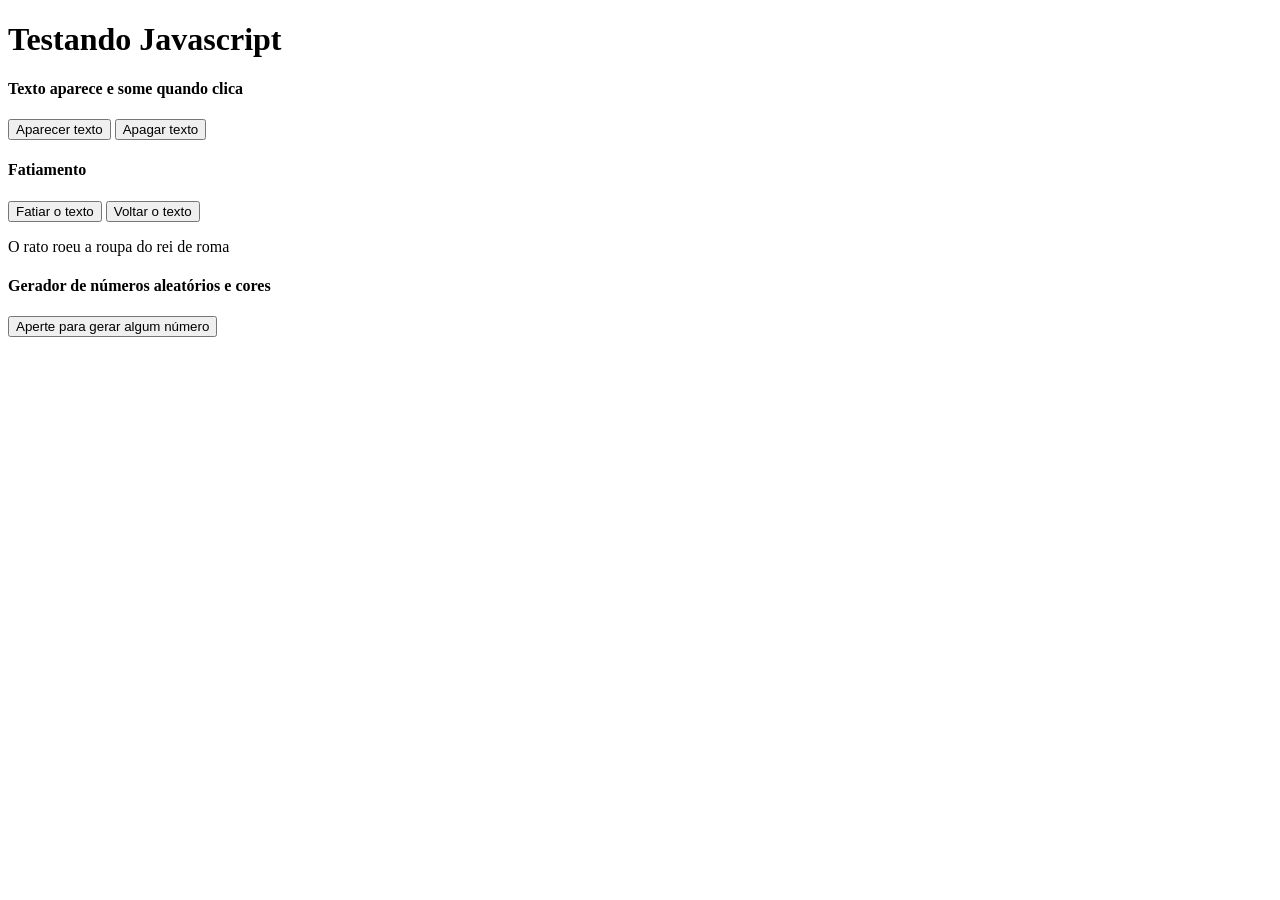
==== index.html @ b403271a "primeiro commit" ====
<!DOCTYPE html>
<html lang="en">
<head>
    <meta charset="UTF-8">
    <meta name="viewport" content="width=device-width, initial-scale=1.0">
    <title>Document</title>
</head>
<body>
    <h1>Testando Javascript</h1>

    <div>
        <h4>Texto aparece e some quando clica</h4>
        <button onclick="mostrarTexto()">Aparecer texto</button>
        <button onclick="apagarTexto()">Apagar texto</button>
        <p id="Texto"></p>
    </div>

    <div>
        <h4>Fatiamento</h4>
        <button onclick="botaoFatiamento()">Fatiar o texto</button>
        <button onclick="voltarFatiamento()">Voltar o texto</button>
        <p id="textoFatiado">O rato roeu a roupa do rei de roma</p>
    </div>

    <div>
        <h4>Gerador de números aleatórios e cores</h4>
        <button onclick="gerarNumero()">Aperte para gerar algum número</button>
        <p id="Numero"></p>
    </div>

    <script src="script.js"></script>
</body>
</html>
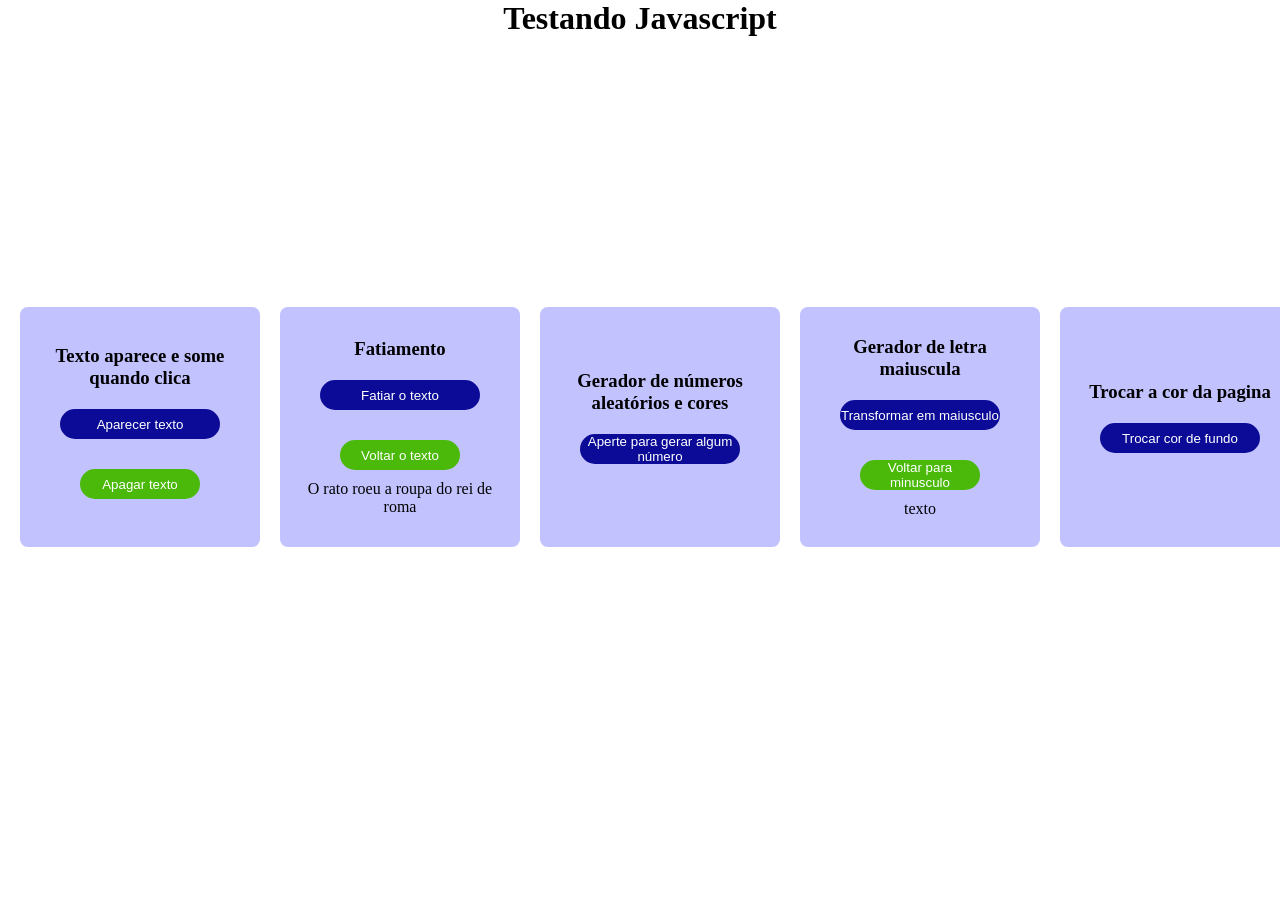
==== commit cc15f90d: "Adicionando novos exercicios" ====
--- a/index.html
+++ b/index.html
@@ -3,30 +3,50 @@
 <head>
     <meta charset="UTF-8">
     <meta name="viewport" content="width=device-width, initial-scale=1.0">
-    <title>Document</title>
+    <title>Aprendizado Javascript</title>
+    <link rel="stylesheet" href="style.css">
 </head>
 <body>
-    <h1>Testando Javascript</h1>
+    <h1 id="mainText">Testando Javascript</h1>
 
-    <div>
-        <h4>Texto aparece e some quando clica</h4>
-        <button onclick="mostrarTexto()">Aparecer texto</button>
-        <button onclick="apagarTexto()">Apagar texto</button>
+<div class="container">
+    <div id="boxes">
+        <h3>Texto aparece e some quando clica</h3>
+        <button id="buttonOne"
+        onclick="mostrarTexto()">Aparecer texto</button>
+        <button id="buttonTwo" 
+        onclick="apagarTexto()">Apagar texto</button>
         <p id="Texto"></p>
     </div>
 
-    <div>
-        <h4>Fatiamento</h4>
-        <button onclick="botaoFatiamento()">Fatiar o texto</button>
-        <button onclick="voltarFatiamento()">Voltar o texto</button>
+    <div id="boxes">
+        <h3>Fatiamento</h3>
+        <button id="buttonOne" 
+        onclick="botaoFatiamento()">Fatiar o texto</button>
+        <button id="buttonTwo"  
+        onclick="voltarFatiamento()">Voltar o texto</button>
         <p id="textoFatiado">O rato roeu a roupa do rei de roma</p>
     </div>
 
-    <div>
-        <h4>Gerador de números aleatórios e cores</h4>
-        <button onclick="gerarNumero()">Aperte para gerar algum número</button>
+    <div id="boxes">
+        <h3>Gerador de números aleatórios e cores</h3>
+        <button id="buttonOne"
+        onclick="gerarNumero()">Aperte para gerar algum número</button>
         <p id="Numero"></p>
     </div>
+
+    <div id="boxes">
+        <h3>Gerador de letra maiuscula</h3>
+        <button id="buttonOne" onclick="geradorMaius()">Transformar em maiusculo</button>
+        <button id="buttonTwo" onclick="removerMaius()">Voltar para minusculo</button>
+        <p id="maiusculo">texto</p>
+    </div>
+
+    <div id="boxes">
+        <h3>Trocar a cor da pagina</h3>
+        <button id="buttonOne" onclick="corFundo()">Trocar cor de fundo</button>
+    </div>
+</div>
 
     <script src="script.js"></script>
 </body>
--- a/style.css
+++ b/style.css
@@ -0,0 +1,47 @@
+* {
+    margin: 0;
+    padding: 0;
+    box-sizing: border-box;
+}
+#mainText {
+    text-align: center;
+}
+.container {
+    display: flex;
+    gap: 20px;
+    padding: 20px;
+    margin-top: 200px;
+}
+#boxes {
+    display: flex;
+    width: 600px;
+    height: 240px;
+    margin-top: 50px;
+
+    background: rgb(194, 194, 255);
+    border-radius: 8px;
+    padding: 20px;
+
+    text-align: center;
+    flex-direction: column;
+    justify-content: center;
+    align-items: center;
+}
+#buttonOne {
+    background-color: rgb(11, 11, 151);
+    border-radius: 50px;
+    border: none;
+    width: 160px;
+    height: 30px;
+    color: white;
+    margin: 20px;
+}
+#buttonTwo {
+    margin: 10px;
+    background-color: rgb(74, 185, 9);
+    border-radius: 50px;
+    border: none;
+    width: 120px;
+    height: 30px;
+    color: white;
+}
